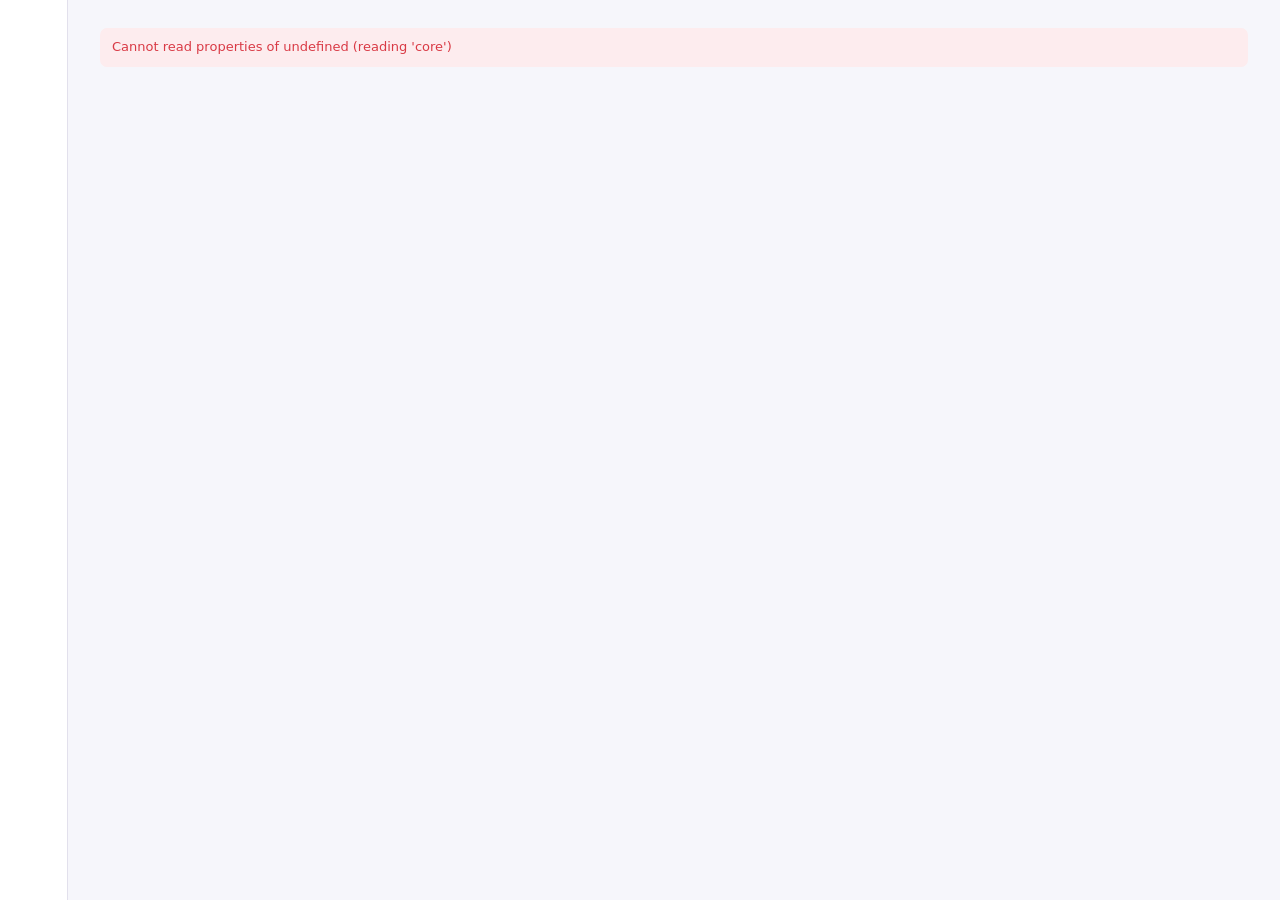
==== ui/index.html @ 1c039cbd "Mnemo 0.1.0: five messaging apps in one window with an encrypted archive and AI assistant - WhatsApp" ====
<!doctype html>
<html lang="vi">
<head>
  <meta charset="utf-8">
  <meta name="viewport" content="width=device-width, initial-scale=1">
  <title>Mnemo</title>
  <link rel="stylesheet" href="style.css">
</head>
<body>
  <div id="app">
    <nav class="sidebar" id="sidebar"></nav>
    <main class="main" id="main"></main>
    <aside class="panel hidden" id="panel"></aside>
  </div>
  <div class="toast-host" id="toasts"></div>
  <script src="common.js"></script>
  <script src="app.js"></script>
</body>
</html>
---- ui/style.css ----
/* Mnemo – shared styles for the shell and the writing popup. */
:root {
  --bg: #f6f6fb;
  --surface: #ffffff;
  --surface-2: #f1f0f7;
  --surface-3: #e8e6f2;
  --border: #e2e0ec;
  --text: #1c1b22;
  --text-2: #5d5a6b;
  --text-3: #8d8a9b;
  --accent: #5b4ff0;
  --accent-2: #8b3bea;
  --accent-soft: #ecebff;
  --accent-text: #ffffff;
  --danger: #d93a45;
  --danger-soft: #fdecee;
  --ok: #1a9466;
  --ok-soft: #e6f6ef;
  --warn: #c76a0a;
  --warn-soft: #fff3e3;
  --bubble-in: #ffffff;
  --bubble-out: #e9e7ff;
  --shadow: 0 1px 2px rgba(20, 16, 50, .06), 0 4px 16px rgba(20, 16, 50, .06);
  --shadow-lg: 0 10px 40px rgba(20, 16, 50, .18);
  --radius: 10px;
  --radius-sm: 7px;
  --sidebar: 68px;
  --panel: 380px;
  color-scheme: light;
}
@media (prefers-color-scheme: dark) {
  :root:not([data-theme="light"]) {
    --bg: #131219; --surface: #1b1a23; --surface-2: #23222d; --surface-3: #2d2b39; --border: #33313f;
    --text: #ecebf3; --text-2: #b2afc2; --text-3: #7f7c90; --accent: #8279ff; --accent-2: #a967ff;
    --accent-soft: #2a2650; --danger: #ff6b74; --danger-soft: #3a1d22; --ok: #3ccf95; --ok-soft: #173327;
    --warn: #f0a24a; --warn-soft: #3a2a17; --bubble-in: #23222d; --bubble-out: #2f2a5c;
    --shadow: 0 1px 2px rgba(0, 0, 0, .3), 0 4px 16px rgba(0, 0, 0, .25); --shadow-lg: 0 10px 40px rgba(0, 0, 0, .5);
    color-scheme: dark;
  }
}
:root[data-theme="dark"] {
  --bg: #131219; --surface: #1b1a23; --surface-2: #23222d; --surface-3: #2d2b39; --border: #33313f;
  --text: #ecebf3; --text-2: #b2afc2; --text-3: #7f7c90; --accent: #8279ff; --accent-2: #a967ff;
  --accent-soft: #2a2650; --danger: #ff6b74; --danger-soft: #3a1d22; --ok: #3ccf95; --ok-soft: #173327;
  --warn: #f0a24a; --warn-soft: #3a2a17; --bubble-in: #23222d; --bubble-out: #2f2a5c;
  --shadow: 0 1px 2px rgba(0, 0, 0, .3), 0 4px 16px rgba(0, 0, 0, .25); --shadow-lg: 0 10px 40px rgba(0, 0, 0, .5);
  color-scheme: dark;
}

* { box-sizing: border-box; }
html, body { margin: 0; height: 100%; }
body {
  font: 14px/1.45 "Segoe UI Variable Text", "Segoe UI", system-ui, -apple-system, sans-serif;
  background: var(--bg); color: var(--text); overflow: hidden;
  -webkit-font-smoothing: antialiased;
}
button, input, select, textarea { font: inherit; color: inherit; }
svg { width: 16px; height: 16px; flex: none; }
.empty svg { width: 32px; height: 32px; }
.panel-head svg { color: var(--accent); }
a { color: var(--accent); }
h1, h2, h3 { margin: 0; font-weight: 600; letter-spacing: -.01em; }
h1 { font-size: 22px; } h2 { font-size: 17px; } h3 { font-size: 14px; }
.muted { color: var(--text-2); } .faint { color: var(--text-3); }
.small { font-size: 12px; }
.row { display: flex; align-items: center; gap: 8px; }
.row.wrap { flex-wrap: wrap; }
.col { display: flex; flex-direction: column; gap: 8px; }
.grow { flex: 1; min-width: 0; }
.hidden { display: none !important; }
b.ellipsis, div.ellipsis { display: block; }
.ellipsis { white-space: nowrap; overflow: hidden; text-overflow: ellipsis; }
.mono { font-family: "Cascadia Mono", Consolas, monospace; font-size: 12.5px; }

/* buttons & fields */
.btn {
  display: inline-flex; align-items: center; justify-content: center; gap: 6px; height: 32px; padding: 0 12px;
  border-radius: var(--radius-sm); border: 1px solid var(--border); background: var(--surface); cursor: pointer;
  white-space: nowrap; transition: background .12s, border-color .12s, transform .05s;
}
.btn:hover { background: var(--surface-2); }
.btn:active { transform: translateY(1px); }
.btn:disabled { opacity: .5; cursor: default; }
.btn.primary { background: linear-gradient(135deg, var(--accent), var(--accent-2)); color: var(--accent-text); border-color: transparent; }
.btn.primary:hover { filter: brightness(1.06); }
.btn.danger { color: var(--danger); }
.btn.ghost { border-color: transparent; background: transparent; }
.btn.ghost:hover { background: var(--surface-2); }
.btn.sm { height: 26px; padding: 0 9px; font-size: 12.5px; }
.btn.icon { width: 32px; padding: 0; }
.btn svg { width: 16px; height: 16px; flex: none; }
input[type=text], input[type=password], input[type=number], input[type=search], input[type=datetime-local], select, textarea {
  height: 32px; padding: 0 10px; border-radius: var(--radius-sm); border: 1px solid var(--border);
  background: var(--surface); outline: none; min-width: 0;
}
textarea { height: auto; padding: 8px 10px; resize: vertical; line-height: 1.45; }
input:focus, select:focus, textarea:focus { border-color: var(--accent); box-shadow: 0 0 0 3px var(--accent-soft); }
label.check { display: inline-flex; align-items: center; gap: 8px; cursor: pointer; user-select: none; }
.switch { position: relative; width: 36px; height: 20px; flex: none; }
.switch input { opacity: 0; width: 0; height: 0; position: absolute; }
.switch span { position: absolute; inset: 0; border-radius: 10px; background: var(--surface-3); transition: background .15s; cursor: pointer; }
.switch span::after { content: ""; position: absolute; left: 2px; top: 2px; width: 16px; height: 16px; border-radius: 8px; background: #fff; box-shadow: 0 1px 2px rgba(0,0,0,.25); transition: transform .15s; }
.switch input:checked + span { background: var(--accent); }
.switch input:checked + span::after { transform: translateX(16px); }
.badge { display: inline-flex; align-items: center; height: 20px; padding: 0 7px; border-radius: 10px; font-size: 11.5px; font-weight: 600; background: var(--surface-2); color: var(--text-2); }
.badge.accent { background: var(--accent-soft); color: var(--accent); }
.badge.ok { background: var(--ok-soft); color: var(--ok); }
.badge.warn { background: var(--warn-soft); color: var(--warn); }
.badge.danger { background: var(--danger-soft); color: var(--danger); }
.card { background: var(--surface); border: 1px solid var(--border); border-radius: var(--radius); box-shadow: var(--shadow); }
.card.pad { padding: 16px; }
.notice { padding: 10px 12px; border-radius: var(--radius-sm); background: var(--surface-2); color: var(--text-2); font-size: 13px; }
.notice.warn { background: var(--warn-soft); color: var(--warn); }
.notice.danger { background: var(--danger-soft); color: var(--danger); }
.notice.ok { background: var(--ok-soft); color: var(--ok); }
.spinner { width: 16px; height: 16px; border-radius: 50%; border: 2px solid var(--surface-3); border-top-color: var(--accent); animation: spin .8s linear infinite; flex: none; }
@keyframes spin { to { transform: rotate(360deg); } }
.scroll { overflow-y: auto; scrollbar-width: thin; scrollbar-color: var(--surface-3) transparent; }
.tabs { display: flex; gap: 2px; padding: 3px; background: var(--surface-2); border-radius: var(--radius-sm); }
.tabs button { flex: 1; height: 28px; border: 0; border-radius: 5px; background: transparent; cursor: pointer; color: var(--text-2); font-weight: 500; }
.tabs button.active { background: var(--surface); color: var(--text); box-shadow: var(--shadow); }
.svc { display: inline-flex; align-items: center; justify-content: center; border-radius: 12px; color: #fff; font-weight: 700; letter-spacing: -.02em; flex: none; }
.svc.whatsapp { background: #25d366; }
.svc.messenger { background: linear-gradient(135deg, #0a7cff, #a033ff 70%, #ff5c87); }
.svc.instagram { background: linear-gradient(135deg, #feda75, #fa7e1e 25%, #d62976 55%, #962fbf 80%, #4f5bd5); }
.svc.telegram { background: #2aabee; }
.svc.zalo { background: #0068ff; }
.toast-host { position: fixed; left: calc(var(--sidebar) + 16px); bottom: 16px; display: flex; flex-direction: column; gap: 8px; z-index: 100; max-width: 420px; }
.toast { padding: 10px 14px; border-radius: var(--radius-sm); background: var(--text); color: var(--bg); box-shadow: var(--shadow-lg); font-size: 13px; animation: rise .18s ease-out; }
.toast.error { background: var(--danger); color: #fff; }
@keyframes rise { from { transform: translateY(8px); opacity: 0; } }
.md p { margin: 0 0 8px; } .md ul { margin: 0 0 8px; padding-left: 18px; } .md li { margin: 2px 0; } .md :last-child { margin-bottom: 0; }

/* ---------- shell ---------- */
#app { display: grid; grid-template-columns: var(--sidebar) 1fr; height: 100vh; }
#app.panel { grid-template-columns: var(--sidebar) 1fr var(--panel); }
.sidebar { display: flex; flex-direction: column; align-items: center; gap: 6px; padding: 12px 0; background: var(--surface); border-right: 1px solid var(--border); min-height: 0; }
.sidebar .logo { width: 38px; height: 38px; border-radius: 11px; margin-bottom: 6px; cursor: pointer; }
.sidebar .accounts { display: flex; flex-direction: column; align-items: center; gap: 8px; overflow-y: auto; scrollbar-width: none; padding: 4px 0; width: 100%; flex: 1; min-height: 0; }
.acc-btn { position: relative; width: 44px; height: 44px; border: 0; padding: 0; background: none; cursor: pointer; flex: none; }
.acc-btn .svc { width: 44px; height: 44px; font-size: 14px; transition: border-radius .15s, transform .1s; }
.acc-btn:hover .svc { border-radius: 14px; transform: scale(1.04); }
.acc-btn.active::before { content: ""; position: absolute; left: -12px; top: 10px; width: 4px; height: 24px; border-radius: 0 3px 3px 0; background: var(--accent); }
.acc-btn .count { position: absolute; right: -5px; top: -5px; min-width: 18px; height: 18px; padding: 0 5px; border-radius: 9px; background: var(--danger); color: #fff; font-size: 11px; font-weight: 700; line-height: 18px; border: 2px solid var(--surface); }
.acc-btn.tagged { margin-bottom: 8px; }
.acc-btn .tag { position: absolute; left: 50%; bottom: -3px; transform: translateX(-50%); max-width: 56px; padding: 0 4px; border-radius: 4px; background: var(--surface); color: var(--text-2); font-size: 9.5px; line-height: 13px; white-space: nowrap; overflow: hidden; text-overflow: ellipsis; box-shadow: 0 0 0 1px var(--border); }
.side-btn { width: 44px; height: 40px; border-radius: 10px; border: 0; background: transparent; color: var(--text-2); cursor: pointer; display: flex; align-items: center; justify-content: center; flex: none; }
.side-btn:hover { background: var(--surface-2); color: var(--text); }
.side-btn.active { background: var(--accent-soft); color: var(--accent); }
.side-btn svg { width: 20px; height: 20px; }
.side-sep { width: 28px; height: 1px; background: var(--border); margin: 4px 0; flex: none; }
.main { min-width: 0; min-height: 0; display: flex; flex-direction: column; }
.page { flex: 1; min-height: 0; overflow-y: auto; padding: 28px 32px 48px; }
.page-head { display: flex; align-items: center; gap: 12px; margin-bottom: 18px; }
.page-head p { margin: 2px 0 0; }
.grid { display: grid; gap: 14px; grid-template-columns: repeat(auto-fill, minmax(230px, 1fr)); }
.svc-card { display: flex; flex-direction: column; gap: 10px; padding: 16px; }
.svc-card .svc { width: 40px; height: 40px; font-size: 14px; }
.hero { display: flex; align-items: center; gap: 18px; padding: 26px; margin-bottom: 20px; background: linear-gradient(135deg, var(--accent-soft), transparent 70%); }
.hero img { width: 64px; height: 64px; border-radius: 18px; box-shadow: var(--shadow-lg); }
.hero .slogan { font-size: 15px; color: var(--text-2); margin-top: 4px; }
.stat { display: flex; flex-direction: column; gap: 2px; padding: 14px 16px; }
.stat b { font-size: 22px; font-weight: 650; }
.section { margin-bottom: 26px; }
.section > h2 { margin-bottom: 10px; }
.form { display: grid; grid-template-columns: 210px 1fr; gap: 12px 18px; align-items: center; }
.form > .label { color: var(--text-2); }
.form .hint { grid-column: 2; margin-top: -6px; font-size: 12px; color: var(--text-3); }
.path { padding: 6px 10px; border-radius: var(--radius-sm); background: var(--surface-2); word-break: break-all; }

/* archive */
.archive { display: grid; grid-template-columns: 320px 1fr; height: 100%; min-height: 0; }
.archive .left { display: flex; flex-direction: column; min-height: 0; border-right: 1px solid var(--border); background: var(--surface); }
.archive .left .filters { display: flex; flex-direction: column; gap: 8px; padding: 14px; border-bottom: 1px solid var(--border); }
.chat-list { flex: 1; min-height: 0; }
.chat-item { display: flex; align-items: center; gap: 10px; padding: 9px 14px; cursor: pointer; border-bottom: 1px solid var(--surface-2); }
.chat-item:hover { background: var(--surface-2); }
.chat-item.active { background: var(--accent-soft); }
.chat-item .svc { width: 30px; height: 30px; font-size: 11px; border-radius: 9px; }
.chat-item .meta { display: flex; justify-content: space-between; gap: 6px; font-size: 12px; color: var(--text-3); }
.archive .right { display: flex; flex-direction: column; min-height: 0; }
.conv-head { display: flex; align-items: center; gap: 10px; padding: 12px 18px; border-bottom: 1px solid var(--border); background: var(--surface); }
.messages { flex: 1; min-height: 0; padding: 16px 18px 24px; display: flex; flex-direction: column; gap: 4px; }
.msg { max-width: min(640px, 78%); padding: 7px 11px; border-radius: 12px; background: var(--bubble-in); border: 1px solid var(--border); align-self: flex-start; white-space: pre-wrap; word-wrap: break-word; }
.msg.out { align-self: flex-end; background: var(--bubble-out); border-color: transparent; }
.msg.service { align-self: center; background: transparent; border: 0; color: var(--text-3); font-size: 12px; }
.msg.hit { box-shadow: 0 0 0 2px var(--accent); }
.msg .who { font-size: 12px; font-weight: 600; color: var(--accent); margin-bottom: 1px; }
.msg .when { font-size: 11px; color: var(--text-3); margin-top: 2px; text-align: right; }
.msg .deleted { font-style: italic; color: var(--text-3); }
.msg img.preview { display: block; max-width: 280px; max-height: 260px; border-radius: 8px; margin-top: 4px; cursor: pointer; }
.file-chip { display: inline-flex; align-items: center; gap: 6px; margin-top: 4px; padding: 4px 8px; border-radius: 6px; background: var(--surface-2); font-size: 12.5px; cursor: pointer; }
.day-sep { align-self: center; margin: 10px 0 4px; font-size: 12px; color: var(--text-3); }
.hits .hit-item { padding: 10px 14px; border-bottom: 1px solid var(--surface-2); cursor: pointer; }
.hits .hit-item:hover { background: var(--surface-2); }
.hits mark { background: var(--warn-soft); color: inherit; border-radius: 3px; padding: 0 2px; }
.empty { display: flex; flex-direction: column; align-items: center; justify-content: center; gap: 8px; height: 100%; color: var(--text-3); text-align: center; padding: 24px; }
.table { width: 100%; border-collapse: collapse; }
.table td, .table th { padding: 8px 10px; border-bottom: 1px solid var(--border); text-align: left; vertical-align: middle; }
.table th { font-weight: 600; color: var(--text-2); font-size: 12.5px; }
.thumb { width: 44px; height: 44px; border-radius: 6px; object-fit: cover; background: var(--surface-2); display: block; }
.progress { height: 6px; border-radius: 3px; background: var(--surface-2); overflow: hidden; }
.progress > div { height: 100%; width: 40%; background: linear-gradient(90deg, var(--accent), var(--accent-2)); animation: indet 1.2s ease-in-out infinite; }
@keyframes indet { from { transform: translateX(-100%); } to { transform: translateX(250%); } }
.provider { padding: 14px 16px; display: flex; flex-direction: column; gap: 10px; }
.skill { display: grid; grid-template-columns: 200px 1fr auto; gap: 8px; align-items: start; padding: 10px 0; border-bottom: 1px solid var(--border); }

/* ai panel */
.panel { display: flex; flex-direction: column; min-height: 0; background: var(--surface); border-left: 1px solid var(--border); }
.panel-head { display: flex; align-items: center; gap: 8px; padding: 12px 14px; border-bottom: 1px solid var(--border); }
.panel-body input[type=search], .panel-body input[type=datetime-local] { width: 100%; }
.range { display: grid; grid-template-columns: 1fr; gap: 6px; }
.range label { display: grid; grid-template-columns: 34px 1fr; align-items: center; gap: 6px; font-size: 12px; color: var(--text-2); }
.panel-body { flex: 1; min-height: 0; padding: 12px 14px 18px; display: flex; flex-direction: column; gap: 12px; }
.choice { display: grid; grid-template-columns: 1fr 1fr; gap: 6px; }
.choice select, .choice input { height: 28px; font-size: 12.5px; padding: 0 8px; }
.choice .full { grid-column: 1 / -1; }
.result { padding: 12px; border-radius: var(--radius-sm); background: var(--surface-2); font-size: 13.5px; }
.reply { padding: 10px 12px; border-radius: var(--radius-sm); border: 1px solid var(--border); display: flex; flex-direction: column; gap: 6px; }
.reply .text { white-space: pre-wrap; }
.qa { display: flex; flex-direction: column; gap: 8px; }
.qa .q { align-self: flex-end; max-width: 90%; padding: 7px 10px; border-radius: 10px; background: var(--accent-soft); white-space: pre-wrap; }
.qa .a { padding: 8px 10px; border-radius: 10px; background: var(--surface-2); }
.pick-list { max-height: 220px; border: 1px solid var(--border); border-radius: var(--radius-sm); }
.pick-list label { display: flex; align-items: center; gap: 8px; padding: 6px 10px; border-bottom: 1px solid var(--surface-2); cursor: pointer; }
.modal-back { position: fixed; inset: 0; background: rgba(15, 12, 35, .35); display: flex; align-items: center; justify-content: center; z-index: 50; }
.modal { width: min(520px, 92vw); max-height: 86vh; overflow: auto; padding: 22px; display: flex; flex-direction: column; gap: 14px; }
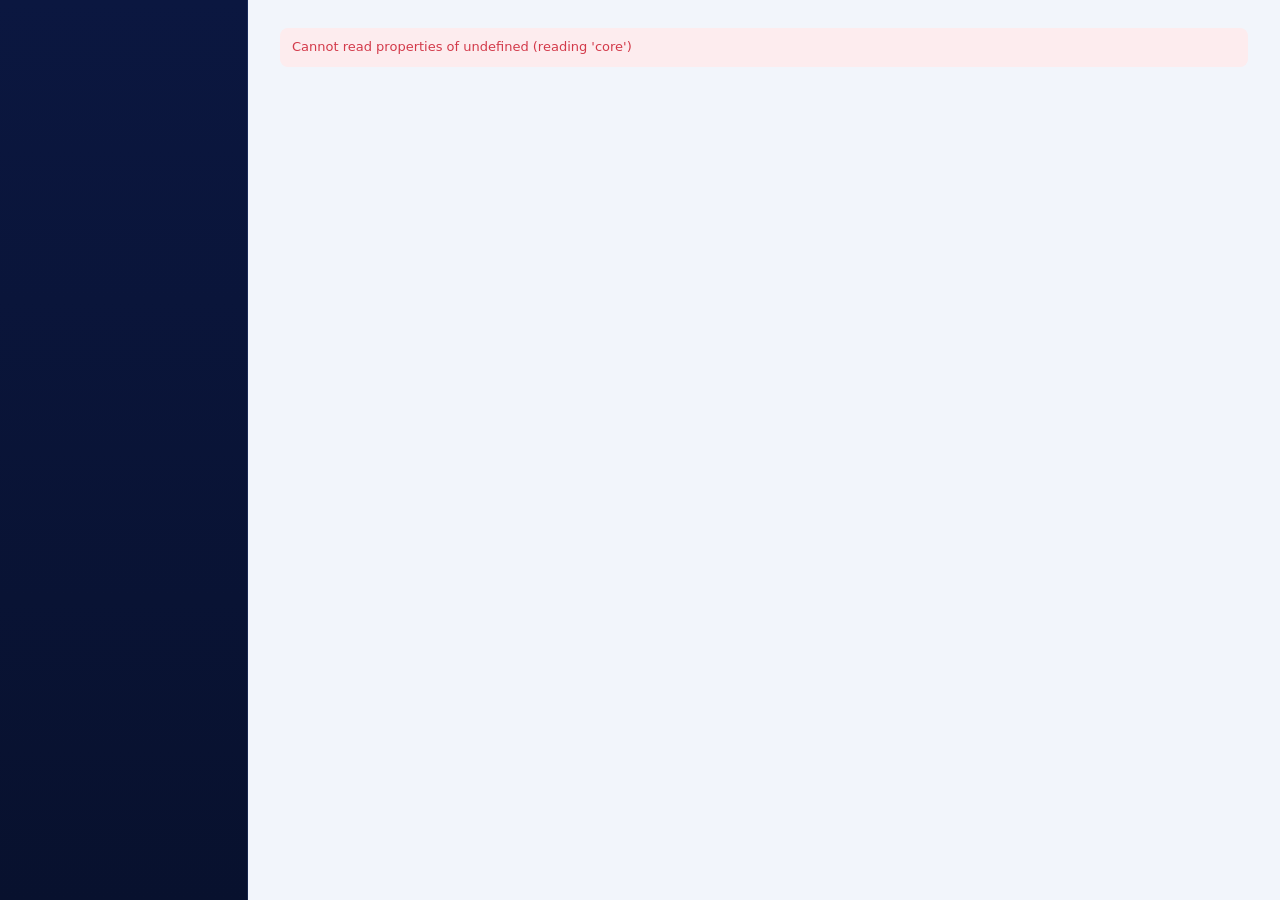
==== commit 5e009185: "v0.3.0: new logo and theme, Discord and WeChat, Vietnamese/English, service icons, no freeze when ad" ====
--- a/ui/index.html
+++ b/ui/index.html
@@ -13,6 +13,7 @@
     <aside class="panel hidden" id="panel"></aside>
   </div>
   <div class="toast-host" id="toasts"></div>
+  <script src="i18n.js"></script>
   <script src="common.js"></script>
   <script src="app.js"></script>
 </body>
--- a/ui/style.css
+++ b/ui/style.css
@@ -1,49 +1,68 @@
 /* Mnemo – shared styles for the shell and the writing popup. */
 :root {
-  --bg: #f6f6fb;
+  --bg: #f2f5fb;
   --surface: #ffffff;
-  --surface-2: #f1f0f7;
-  --surface-3: #e8e6f2;
-  --border: #e2e0ec;
-  --text: #1c1b22;
-  --text-2: #5d5a6b;
-  --text-3: #8d8a9b;
-  --accent: #5b4ff0;
-  --accent-2: #8b3bea;
-  --accent-soft: #ecebff;
+  --surface-2: #eaf0f9;
+  --surface-3: #dae3f1;
+  --border: #d6dfee;
+  --text: #0c1530;
+  --text-2: #46557a;
+  --text-3: #8290ad;
+  --accent: #1d63d6;
+  --accent-2: #13a6d8;
+  --accent-soft: #e2edff;
   --accent-text: #ffffff;
-  --danger: #d93a45;
+  --gold: #a87516;
+  --gold-2: #d9a63e;
+  --gold-soft: #fbf0d8;
+  --glow: rgba(29, 99, 214, .18);
+  --side-bg: linear-gradient(180deg, #0b1740 0%, #08112e 100%);
+  --side-text: #c9d6f3;
+  --side-text-2: #7f92bf;
+  --side-hover: rgba(90, 160, 255, .10);
+  --side-active: rgba(56, 198, 244, .14);
+  --side-border: rgba(120, 160, 255, .14);
+  --danger: #d33a4a;
   --danger-soft: #fdecee;
-  --ok: #1a9466;
-  --ok-soft: #e6f6ef;
-  --warn: #c76a0a;
-  --warn-soft: #fff3e3;
+  --ok: #138a63;
+  --ok-soft: #e3f5ee;
+  --warn: #b26a0b;
+  --warn-soft: #fff2de;
   --bubble-in: #ffffff;
-  --bubble-out: #e9e7ff;
-  --shadow: 0 1px 2px rgba(20, 16, 50, .06), 0 4px 16px rgba(20, 16, 50, .06);
-  --shadow-lg: 0 10px 40px rgba(20, 16, 50, .18);
-  --radius: 10px;
-  --radius-sm: 7px;
-  --sidebar: 68px;
+  --bubble-out: #dfeaff;
+  --shadow: 0 1px 2px rgba(10, 25, 70, .06), 0 4px 16px rgba(10, 25, 70, .07);
+  --shadow-lg: 0 12px 40px rgba(10, 25, 70, .22);
+  --radius: 12px;
+  --radius-sm: 8px;
+  --sidebar: 248px;
   --panel: 380px;
+  --serif: "Cinzel", "Trajan Pro", "Palatino Linotype", "Book Antiqua", Georgia, serif;
   color-scheme: light;
 }
 @media (prefers-color-scheme: dark) {
   :root:not([data-theme="light"]) {
-    --bg: #131219; --surface: #1b1a23; --surface-2: #23222d; --surface-3: #2d2b39; --border: #33313f;
-    --text: #ecebf3; --text-2: #b2afc2; --text-3: #7f7c90; --accent: #8279ff; --accent-2: #a967ff;
-    --accent-soft: #2a2650; --danger: #ff6b74; --danger-soft: #3a1d22; --ok: #3ccf95; --ok-soft: #173327;
-    --warn: #f0a24a; --warn-soft: #3a2a17; --bubble-in: #23222d; --bubble-out: #2f2a5c;
-    --shadow: 0 1px 2px rgba(0, 0, 0, .3), 0 4px 16px rgba(0, 0, 0, .25); --shadow-lg: 0 10px 40px rgba(0, 0, 0, .5);
+    --bg: #050b1f; --surface: #0b1633; --surface-2: #112043; --surface-3: #1a2c57; --border: #1c2d58;
+    --text: #e8eefc; --text-2: #a5b4d8; --text-3: #6b7ca6; --accent: #3d8bff; --accent-2: #38d0f5;
+    --accent-soft: rgba(61, 139, 255, .16); --gold: #f0c463; --gold-2: #d99a2b; --gold-soft: rgba(240, 196, 99, .14);
+    --glow: rgba(56, 208, 245, .35);
+    --side-bg: linear-gradient(180deg, #081232 0%, #040919 100%); --side-text: #cfdaf5; --side-text-2: #7286b4;
+    --side-hover: rgba(90, 160, 255, .09); --side-active: rgba(56, 208, 245, .13); --side-border: rgba(110, 150, 255, .13);
+    --danger: #ff6474; --danger-soft: rgba(255, 100, 116, .14); --ok: #3fd29b; --ok-soft: rgba(63, 210, 155, .13);
+    --warn: #f2a94c; --warn-soft: rgba(242, 169, 76, .14); --bubble-in: #112043; --bubble-out: #173a78;
+    --shadow: 0 1px 2px rgba(0, 0, 0, .35), 0 4px 18px rgba(0, 0, 0, .3); --shadow-lg: 0 12px 44px rgba(0, 0, 0, .55);
     color-scheme: dark;
   }
 }
 :root[data-theme="dark"] {
-  --bg: #131219; --surface: #1b1a23; --surface-2: #23222d; --surface-3: #2d2b39; --border: #33313f;
-  --text: #ecebf3; --text-2: #b2afc2; --text-3: #7f7c90; --accent: #8279ff; --accent-2: #a967ff;
-  --accent-soft: #2a2650; --danger: #ff6b74; --danger-soft: #3a1d22; --ok: #3ccf95; --ok-soft: #173327;
-  --warn: #f0a24a; --warn-soft: #3a2a17; --bubble-in: #23222d; --bubble-out: #2f2a5c;
-  --shadow: 0 1px 2px rgba(0, 0, 0, .3), 0 4px 16px rgba(0, 0, 0, .25); --shadow-lg: 0 10px 40px rgba(0, 0, 0, .5);
+  --bg: #050b1f; --surface: #0b1633; --surface-2: #112043; --surface-3: #1a2c57; --border: #1c2d58;
+  --text: #e8eefc; --text-2: #a5b4d8; --text-3: #6b7ca6; --accent: #3d8bff; --accent-2: #38d0f5;
+  --accent-soft: rgba(61, 139, 255, .16); --gold: #f0c463; --gold-2: #d99a2b; --gold-soft: rgba(240, 196, 99, .14);
+  --glow: rgba(56, 208, 245, .35);
+  --side-bg: linear-gradient(180deg, #081232 0%, #040919 100%); --side-text: #cfdaf5; --side-text-2: #7286b4;
+  --side-hover: rgba(90, 160, 255, .09); --side-active: rgba(56, 208, 245, .13); --side-border: rgba(110, 150, 255, .13);
+  --danger: #ff6474; --danger-soft: rgba(255, 100, 116, .14); --ok: #3fd29b; --ok-soft: rgba(63, 210, 155, .13);
+  --warn: #f2a94c; --warn-soft: rgba(242, 169, 76, .14); --bubble-in: #112043; --bubble-out: #173a78;
+  --shadow: 0 1px 2px rgba(0, 0, 0, .35), 0 4px 18px rgba(0, 0, 0, .3); --shadow-lg: 0 12px 44px rgba(0, 0, 0, .55);
   color-scheme: dark;
 }
 
@@ -57,7 +76,7 @@
 button, input, select, textarea { font: inherit; color: inherit; }
 svg { width: 16px; height: 16px; flex: none; }
 .empty svg { width: 32px; height: 32px; }
-.panel-head svg { color: var(--accent); }
+.panel-head svg { color: var(--gold-2); }
 a { color: var(--accent); }
 h1, h2, h3 { margin: 0; font-weight: 600; letter-spacing: -.01em; }
 h1 { font-size: 22px; } h2 { font-size: 17px; } h3 { font-size: 14px; }
@@ -81,8 +100,9 @@
 .btn:hover { background: var(--surface-2); }
 .btn:active { transform: translateY(1px); }
 .btn:disabled { opacity: .5; cursor: default; }
-.btn.primary { background: linear-gradient(135deg, var(--accent), var(--accent-2)); color: var(--accent-text); border-color: transparent; }
-.btn.primary:hover { filter: brightness(1.06); }
+.btn.primary { background: linear-gradient(135deg, var(--accent), var(--accent-2)); color: var(--accent-text); border-color: transparent; box-shadow: 0 2px 12px var(--glow); }
+.btn.primary:hover { filter: brightness(1.08); box-shadow: 0 2px 18px var(--glow); }
+.btn.gold { background: linear-gradient(135deg, var(--gold-2), var(--gold)); color: #1a1000; border-color: transparent; }
 .btn.danger { color: var(--danger); }
 .btn.ghost { border-color: transparent; background: transparent; }
 .btn.ghost:hover { background: var(--surface-2); }
@@ -100,7 +120,7 @@
 .switch input { opacity: 0; width: 0; height: 0; position: absolute; }
 .switch span { position: absolute; inset: 0; border-radius: 10px; background: var(--surface-3); transition: background .15s; cursor: pointer; }
 .switch span::after { content: ""; position: absolute; left: 2px; top: 2px; width: 16px; height: 16px; border-radius: 8px; background: #fff; box-shadow: 0 1px 2px rgba(0,0,0,.25); transition: transform .15s; }
-.switch input:checked + span { background: var(--accent); }
+.switch input:checked + span { background: linear-gradient(90deg, var(--accent), var(--accent-2)); }
 .switch input:checked + span::after { transform: translateX(16px); }
 .badge { display: inline-flex; align-items: center; height: 20px; padding: 0 7px; border-radius: 10px; font-size: 11.5px; font-weight: 600; background: var(--surface-2); color: var(--text-2); }
 .badge.accent { background: var(--accent-soft); color: var(--accent); }
@@ -125,6 +145,10 @@
 .svc.instagram { background: linear-gradient(135deg, #feda75, #fa7e1e 25%, #d62976 55%, #962fbf 80%, #4f5bd5); }
 .svc.telegram { background: #2aabee; }
 .svc.zalo { background: #0068ff; }
+.svc.discord { background: #5865f2; }
+.svc.wechat { background: #07c160; }
+.svc.img { background: #fff; overflow: hidden; box-shadow: inset 0 0 0 1px rgba(0,0,0,.06); }
+.svc.img img { width: 100%; height: 100%; object-fit: contain; display: block; }
 .toast-host { position: fixed; left: calc(var(--sidebar) + 16px); bottom: 16px; display: flex; flex-direction: column; gap: 8px; z-index: 100; max-width: 420px; }
 .toast { padding: 10px 14px; border-radius: var(--radius-sm); background: var(--text); color: var(--bg); box-shadow: var(--shadow-lg); font-size: 13px; animation: rise .18s ease-out; }
 .toast.error { background: var(--danger); color: #fff; }
@@ -134,35 +158,67 @@
 /* ---------- shell ---------- */
 #app { display: grid; grid-template-columns: var(--sidebar) 1fr; height: 100vh; }
 #app.panel { grid-template-columns: var(--sidebar) 1fr var(--panel); }
-.sidebar { display: flex; flex-direction: column; align-items: center; gap: 6px; padding: 12px 0; background: var(--surface); border-right: 1px solid var(--border); min-height: 0; }
-.sidebar .logo { width: 38px; height: 38px; border-radius: 11px; margin-bottom: 6px; cursor: pointer; }
-.sidebar .accounts { display: flex; flex-direction: column; align-items: center; gap: 8px; overflow-y: auto; scrollbar-width: none; padding: 4px 0; width: 100%; flex: 1; min-height: 0; }
-.acc-btn { position: relative; width: 44px; height: 44px; border: 0; padding: 0; background: none; cursor: pointer; flex: none; }
-.acc-btn .svc { width: 44px; height: 44px; font-size: 14px; transition: border-radius .15s, transform .1s; }
-.acc-btn:hover .svc { border-radius: 14px; transform: scale(1.04); }
-.acc-btn.active::before { content: ""; position: absolute; left: -12px; top: 10px; width: 4px; height: 24px; border-radius: 0 3px 3px 0; background: var(--accent); }
-.acc-btn .count { position: absolute; right: -5px; top: -5px; min-width: 18px; height: 18px; padding: 0 5px; border-radius: 9px; background: var(--danger); color: #fff; font-size: 11px; font-weight: 700; line-height: 18px; border: 2px solid var(--surface); }
-.acc-btn.tagged { margin-bottom: 8px; }
-.acc-btn .tag { position: absolute; left: 50%; bottom: -3px; transform: translateX(-50%); max-width: 56px; padding: 0 4px; border-radius: 4px; background: var(--surface); color: var(--text-2); font-size: 9.5px; line-height: 13px; white-space: nowrap; overflow: hidden; text-overflow: ellipsis; box-shadow: 0 0 0 1px var(--border); }
-.side-btn { width: 44px; height: 40px; border-radius: 10px; border: 0; background: transparent; color: var(--text-2); cursor: pointer; display: flex; align-items: center; justify-content: center; flex: none; }
-.side-btn:hover { background: var(--surface-2); color: var(--text); }
-.side-btn.active { background: var(--accent-soft); color: var(--accent); }
-.side-btn svg { width: 20px; height: 20px; }
-.side-sep { width: 28px; height: 1px; background: var(--border); margin: 4px 0; flex: none; }
+.sidebar { display: flex; flex-direction: column; gap: 2px; padding: 10px 10px 12px; background: var(--side-bg); color: var(--side-text); border-right: 1px solid var(--side-border); min-height: 0; min-width: 0; overflow: hidden; --surface: #0b1633; }
+.side-head { display: flex; align-items: center; gap: 10px; padding: 2px 4px 10px; }
+.side-head .logo { width: 36px; height: 36px; border-radius: 10px; cursor: pointer; flex: none; box-shadow: 0 0 14px rgba(56, 208, 245, .35); }
+.side-head .brand { display: flex; flex-direction: column; line-height: 1.2; cursor: pointer; min-width: 0; }
+.side-head .brand b { font-family: var(--serif); font-size: 18px; font-weight: 700; letter-spacing: .06em; background: linear-gradient(180deg, #ffe6a3, #e0a93a 60%, #b87c1c); -webkit-background-clip: text; background-clip: text; color: transparent; }
+.side-head .brand .faint { color: var(--side-text-2); }
+.side-toggle { width: 26px; height: 26px; border-radius: 7px; border: 1px solid var(--side-border); background: transparent; color: var(--side-text-2); cursor: pointer; font-size: 16px; line-height: 1; flex: none; }
+.side-toggle:hover { background: var(--side-hover); color: var(--side-text); }
+.side-section { padding: 4px 8px 4px; font-size: 11px; font-weight: 600; letter-spacing: .04em; text-transform: uppercase; color: var(--gold-2); opacity: .85; }
+.sidebar .accounts { display: flex; flex-direction: column; gap: 2px; flex: 1; min-height: 0; overflow-y: auto; overflow-x: hidden; margin: 0 -4px; padding: 0 4px; }
+.acc-row { position: relative; display: flex; align-items: center; gap: 10px; width: 100%; min-height: 52px; padding: 6px 8px; border: 0; border-radius: 10px; background: transparent; cursor: pointer; text-align: left; flex: none; }
+.acc-row:hover { background: var(--side-hover); }
+.acc-row.active { background: var(--side-active); box-shadow: inset 0 0 0 1px rgba(56, 208, 245, .18); }
+.acc-row.active::before { content: ""; position: absolute; left: -4px; top: 10px; bottom: 10px; width: 3px; border-radius: 3px; background: linear-gradient(180deg, #ffe08a, #d99a2b); box-shadow: 0 0 8px rgba(240, 196, 99, .7); }
+.acc-avatar { position: relative; flex: none; display: flex; }
+.acc-text { display: flex; flex-direction: column; min-width: 0; flex: 1; line-height: 1.25; }
+.acc-app { font-size: 11.5px; font-weight: 600; color: var(--side-text-2); white-space: nowrap; overflow: hidden; text-overflow: ellipsis; }
+.acc-name { font-size: 13.5px; color: var(--side-text); white-space: nowrap; overflow: hidden; text-overflow: ellipsis; }
+.acc-row.active .acc-app { color: #f0c463; }
+.acc-row.active .acc-name { color: #fff; }
+.pill { flex: none; min-width: 22px; height: 20px; padding: 0 7px; border-radius: 10px; background: var(--danger); color: #fff; font-size: 11.5px; font-weight: 700; line-height: 20px; text-align: center; }
+.acc-avatar .count { position: absolute; right: -6px; top: -5px; min-width: 18px; height: 18px; padding: 0 4px; border-radius: 9px; background: var(--danger); color: #fff; font-size: 10.5px; font-weight: 700; line-height: 18px; text-align: center; border: 2px solid #08112e; }
+.add-circle { width: 38px; height: 38px; border-radius: 50%; border: 1.5px dashed var(--side-border); display: flex; align-items: center; justify-content: center; color: var(--side-text-2); }
+.acc-row.add .acc-name { color: var(--side-text-2); }
+.avatar { position: relative; display: inline-flex; flex: none; }
+.avatar > img, .avatar > .initial { width: 100%; height: 100%; border-radius: 50%; object-fit: cover; display: flex; align-items: center; justify-content: center; color: #fff; font-weight: 600; background: var(--surface-3); }
+.avatar .mini { position: absolute; right: -3px; bottom: -3px; border-radius: 30%; box-shadow: 0 0 0 2px var(--surface); font-weight: 800; letter-spacing: -.04em; }
+.side-nav { display: flex; flex-direction: column; gap: 2px; padding-top: 8px; margin-top: 6px; border-top: 1px solid var(--side-border); }
+.side-item { position: relative; display: flex; align-items: center; gap: 12px; height: 38px; padding: 0 10px; border: 0; border-radius: 9px; background: transparent; color: var(--side-text-2); cursor: pointer; text-align: left; white-space: nowrap; }
+.side-item:hover { background: var(--side-hover); color: var(--side-text); }
+.side-item.active { background: var(--side-active); color: #fff; font-weight: 600; }
+.side-item.active svg { color: #f0c463; filter: drop-shadow(0 0 4px rgba(240, 196, 99, .6)); }
+.side-item svg { width: 19px; height: 19px; }
+#app.compact .side-label, #app.compact .pill { display: none; }
+#app.compact .sidebar { padding: 10px 8px 12px; align-items: center; }
+#app.compact .side-head { flex-direction: column; gap: 8px; padding: 2px 0 10px; }
+#app.compact .acc-row { justify-content: center; padding: 6px 0; width: 56px; }
+#app.compact .side-item { justify-content: center; padding: 0; width: 44px; }
+#app.compact .side-nav { align-items: center; width: 100%; }
+#app.compact .accounts { align-items: center; width: 100%; }
 .main { min-width: 0; min-height: 0; display: flex; flex-direction: column; }
 .page { flex: 1; min-height: 0; overflow-y: auto; padding: 28px 32px 48px; }
 .page-head { display: flex; align-items: center; gap: 12px; margin-bottom: 18px; }
 .page-head p { margin: 2px 0 0; }
 .grid { display: grid; gap: 14px; grid-template-columns: repeat(auto-fill, minmax(230px, 1fr)); }
-.svc-card { display: flex; flex-direction: column; gap: 10px; padding: 16px; }
+.svc-card { display: flex; flex-direction: column; gap: 10px; padding: 16px; transition: border-color .15s, box-shadow .15s, transform .15s; }
+.svc-card:hover { border-color: var(--accent); box-shadow: 0 6px 24px var(--glow); transform: translateY(-1px); }
 .svc-card .svc { width: 40px; height: 40px; font-size: 14px; }
-.hero { display: flex; align-items: center; gap: 18px; padding: 26px; margin-bottom: 20px; background: linear-gradient(135deg, var(--accent-soft), transparent 70%); }
-.hero img { width: 64px; height: 64px; border-radius: 18px; box-shadow: var(--shadow-lg); }
-.hero .slogan { font-size: 15px; color: var(--text-2); margin-top: 4px; }
+.hero { position: relative; overflow: hidden; display: flex; align-items: center; gap: 20px; padding: 26px 28px; margin-bottom: 22px; border: 1px solid rgba(110, 150, 255, .22);
+  background: radial-gradient(120% 140% at 0% 0%, rgba(56, 208, 245, .22), transparent 55%), radial-gradient(90% 120% at 100% 100%, rgba(240, 196, 99, .14), transparent 60%), linear-gradient(135deg, #0b1a48, #050b1f); color: #e8eefc; }
+.hero img { width: 76px; height: 76px; border-radius: 20px; box-shadow: 0 0 28px rgba(56, 208, 245, .45); }
+.hero h1 { font-family: var(--serif); font-size: 30px; font-weight: 700; letter-spacing: .08em; background: linear-gradient(180deg, #ffe6a3, #e0a93a 60%, #b87c1c); -webkit-background-clip: text; background-clip: text; color: transparent; }
+.hero .slogan { font-size: 15px; color: #a9c8f5; margin-top: 4px; font-style: italic; letter-spacing: .02em; }
+.hero .stat { background: rgba(255, 255, 255, .05); border-radius: 10px; border: 1px solid rgba(110, 150, 255, .18); min-width: 92px; }
+.hero .stat .faint { color: #8ea3d1; }
+.hero .stat b { color: #fff; }
 .stat { display: flex; flex-direction: column; gap: 2px; padding: 14px 16px; }
 .stat b { font-size: 22px; font-weight: 650; }
 .section { margin-bottom: 26px; }
-.section > h2 { margin-bottom: 10px; }
+.section > h2 { margin-bottom: 10px; display: flex; align-items: center; gap: 8px; }
+.section > h2::before { content: ""; width: 4px; height: 16px; border-radius: 2px; background: linear-gradient(180deg, var(--gold-2), var(--gold)); }
 .form { display: grid; grid-template-columns: 210px 1fr; gap: 12px 18px; align-items: center; }
 .form > .label { color: var(--text-2); }
 .form .hint { grid-column: 2; margin-top: -6px; font-size: 12px; color: var(--text-3); }
@@ -175,7 +231,7 @@
 .chat-list { flex: 1; min-height: 0; }
 .chat-item { display: flex; align-items: center; gap: 10px; padding: 9px 14px; cursor: pointer; border-bottom: 1px solid var(--surface-2); }
 .chat-item:hover { background: var(--surface-2); }
-.chat-item.active { background: var(--accent-soft); }
+.chat-item.active { background: var(--accent-soft); box-shadow: inset 3px 0 0 var(--gold-2); }
 .chat-item .svc { width: 30px; height: 30px; font-size: 11px; border-radius: 9px; }
 .chat-item .meta { display: flex; justify-content: space-between; gap: 6px; font-size: 12px; color: var(--text-3); }
 .archive .right { display: flex; flex-direction: column; min-height: 0; }
@@ -185,7 +241,7 @@
 .msg.out { align-self: flex-end; background: var(--bubble-out); border-color: transparent; }
 .msg.service { align-self: center; background: transparent; border: 0; color: var(--text-3); font-size: 12px; }
 .msg.hit { box-shadow: 0 0 0 2px var(--accent); }
-.msg .who { font-size: 12px; font-weight: 600; color: var(--accent); margin-bottom: 1px; }
+.msg .who { font-size: 12px; font-weight: 600; color: var(--gold); margin-bottom: 1px; }
 .msg .when { font-size: 11px; color: var(--text-3); margin-top: 2px; text-align: right; }
 .msg .deleted { font-style: italic; color: var(--text-3); }
 .msg img.preview { display: block; max-width: 280px; max-height: 260px; border-radius: 8px; margin-top: 4px; cursor: pointer; }
@@ -223,5 +279,5 @@
 .qa .a { padding: 8px 10px; border-radius: 10px; background: var(--surface-2); }
 .pick-list { max-height: 220px; border: 1px solid var(--border); border-radius: var(--radius-sm); }
 .pick-list label { display: flex; align-items: center; gap: 8px; padding: 6px 10px; border-bottom: 1px solid var(--surface-2); cursor: pointer; }
-.modal-back { position: fixed; inset: 0; background: rgba(15, 12, 35, .35); display: flex; align-items: center; justify-content: center; z-index: 50; }
+.modal-back { position: fixed; inset: 0; background: rgba(3, 8, 25, .55); backdrop-filter: blur(2px); display: flex; align-items: center; justify-content: center; z-index: 50; }
 .modal { width: min(520px, 92vw); max-height: 86vh; overflow: auto; padding: 22px; display: flex; flex-direction: column; gap: 14px; }
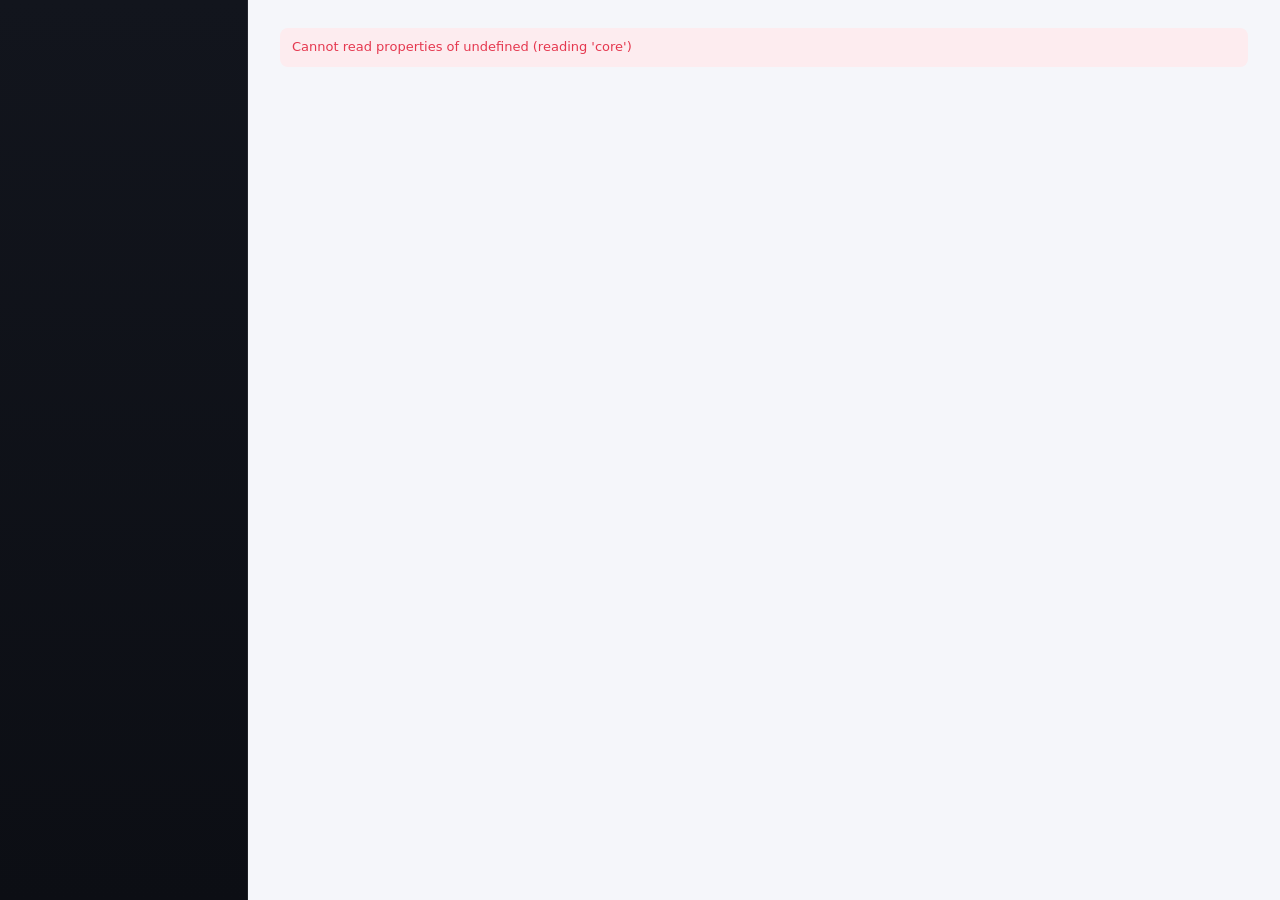
==== commit 4b48aef8: "v0.8.0: new logo and colours, checker + Writing assistant panel, smoother UI - New logo (graphite ti" ====
--- a/ui/index.html
+++ b/ui/index.html
@@ -15,6 +15,7 @@
   <div class="toast-host" id="toasts"></div>
   <script src="i18n.js"></script>
   <script src="common.js"></script>
+  <script src="writing.js"></script>
   <script src="app.js"></script>
 </body>
 </html>
--- a/ui/style.css
+++ b/ui/style.css
@@ -1,67 +1,73 @@
-/* Mnemo – shared styles for the shell and the writing popup. */
+/* Mnemo – shared styles for the shell and the windows. Colours follow the logo: a graphite
+   tile with an M running from cyan and blue (left bubble) through violet to magenta, orange
+   and yellow (right bubble). */
 :root {
-  --bg: #f2f5fb;
+  --bg: #f5f6fa;
   --surface: #ffffff;
-  --surface-2: #eaf0f9;
-  --surface-3: #dae3f1;
-  --border: #d6dfee;
-  --text: #0c1530;
-  --text-2: #46557a;
-  --text-3: #8290ad;
-  --accent: #1d63d6;
-  --accent-2: #13a6d8;
-  --accent-soft: #e2edff;
+  --surface-2: #eef0f6;
+  --surface-3: #e1e5ef;
+  --border: #dde2ec;
+  --text: #0e1220;
+  --text-2: #4a5266;
+  --text-3: #8a92a6;
+  --accent: #2f6bff;
+  --accent-2: #0bb7e6;
+  --accent-soft: #e6eeff;
   --accent-text: #ffffff;
-  --gold: #a87516;
-  --gold-2: #d9a63e;
-  --gold-soft: #fbf0d8;
-  --glow: rgba(29, 99, 214, .18);
-  --side-bg: linear-gradient(180deg, #0b1740 0%, #08112e 100%);
-  --side-text: #c9d6f3;
-  --side-text-2: #7f92bf;
-  --side-hover: rgba(90, 160, 255, .10);
-  --side-active: rgba(56, 198, 244, .14);
-  --side-border: rgba(120, 160, 255, .14);
-  --danger: #d33a4a;
-  --danger-soft: #fdecee;
+  --gold: #e8642c;
+  --gold-2: #c43bd0;
+  --gold-soft: #fbeaf9;
+  --glow: rgba(47, 107, 255, .2);
+  --brand: linear-gradient(110deg, #19e6ff 0%, #2f6bff 30%, #7b4dff 50%, #e14bd8 66%, #ff5a6e 80%, #ff9a2e 92%, #ffd84a 100%);
+  --cool: linear-gradient(135deg, #19d3ff, #2f6bff);
+  --warm: linear-gradient(135deg, #e14bd8, #ff5a6e 55%, #ff9a2e);
+  --side-bg: linear-gradient(180deg, #12151d 0%, #0c0e14 100%);
+  --side-text: #e3e7f0;
+  --side-text-2: #8a92a6;
+  --side-hover: rgba(255, 255, 255, .05);
+  --side-active: rgba(58, 123, 255, .16);
+  --side-border: rgba(255, 255, 255, .08);
+  --danger: #e5384f;
+  --danger-soft: #fdecef;
   --ok: #138a63;
   --ok-soft: #e3f5ee;
-  --warn: #b26a0b;
+  --warn: #b8640b;
   --warn-soft: #fff2de;
   --bubble-in: #ffffff;
-  --bubble-out: #dfeaff;
-  --shadow: 0 1px 2px rgba(10, 25, 70, .06), 0 4px 16px rgba(10, 25, 70, .07);
-  --shadow-lg: 0 12px 40px rgba(10, 25, 70, .22);
+  --bubble-out: #e3ebff;
+  --shadow: 0 1px 2px rgba(14, 18, 32, .06), 0 4px 16px rgba(14, 18, 32, .07);
+  --shadow-lg: 0 12px 40px rgba(14, 18, 32, .22);
   --radius: 12px;
   --radius-sm: 8px;
   --sidebar: 248px;
   --panel: 380px;
-  --serif: "Cinzel", "Trajan Pro", "Palatino Linotype", "Book Antiqua", Georgia, serif;
+  --serif: "Segoe UI Variable Display", "Segoe UI", system-ui, sans-serif;
+  --ease: cubic-bezier(.2, .8, .2, 1);
   color-scheme: light;
 }
 @media (prefers-color-scheme: dark) {
   :root:not([data-theme="light"]) {
-    --bg: #050b1f; --surface: #0b1633; --surface-2: #112043; --surface-3: #1a2c57; --border: #1c2d58;
-    --text: #e8eefc; --text-2: #a5b4d8; --text-3: #6b7ca6; --accent: #3d8bff; --accent-2: #38d0f5;
-    --accent-soft: rgba(61, 139, 255, .16); --gold: #f0c463; --gold-2: #d99a2b; --gold-soft: rgba(240, 196, 99, .14);
-    --glow: rgba(56, 208, 245, .35);
-    --side-bg: linear-gradient(180deg, #081232 0%, #040919 100%); --side-text: #cfdaf5; --side-text-2: #7286b4;
-    --side-hover: rgba(90, 160, 255, .09); --side-active: rgba(56, 208, 245, .13); --side-border: rgba(110, 150, 255, .13);
-    --danger: #ff6474; --danger-soft: rgba(255, 100, 116, .14); --ok: #3fd29b; --ok-soft: rgba(63, 210, 155, .13);
-    --warn: #f2a94c; --warn-soft: rgba(242, 169, 76, .14); --bubble-in: #112043; --bubble-out: #173a78;
+    --bg: #0a0c11; --surface: #12151c; --surface-2: #181c25; --surface-3: #222836; --border: #252b39;
+    --text: #eef1f7; --text-2: #a9b0c1; --text-3: #6d7588; --accent: #3a7bff; --accent-2: #19d3ff;
+    --accent-soft: rgba(58, 123, 255, .16); --gold: #ff9a5c; --gold-2: #e14bd8; --gold-soft: rgba(225, 75, 216, .14);
+    --glow: rgba(25, 211, 255, .28);
+    --side-bg: linear-gradient(180deg, #10131a 0%, #0b0d12 100%); --side-text: #e3e7f0; --side-text-2: #8a92a6;
+    --side-hover: rgba(255, 255, 255, .05); --side-active: rgba(58, 123, 255, .14); --side-border: rgba(255, 255, 255, .08);
+    --danger: #ff5a6e; --danger-soft: rgba(255, 90, 110, .14); --ok: #3fd29b; --ok-soft: rgba(63, 210, 155, .13);
+    --warn: #ffab4a; --warn-soft: rgba(255, 171, 74, .14); --bubble-in: #181c25; --bubble-out: #23306b;
     --shadow: 0 1px 2px rgba(0, 0, 0, .35), 0 4px 18px rgba(0, 0, 0, .3); --shadow-lg: 0 12px 44px rgba(0, 0, 0, .55);
     color-scheme: dark;
   }
 }
 :root[data-theme="dark"] {
-  --bg: #050b1f; --surface: #0b1633; --surface-2: #112043; --surface-3: #1a2c57; --border: #1c2d58;
-  --text: #e8eefc; --text-2: #a5b4d8; --text-3: #6b7ca6; --accent: #3d8bff; --accent-2: #38d0f5;
-  --accent-soft: rgba(61, 139, 255, .16); --gold: #f0c463; --gold-2: #d99a2b; --gold-soft: rgba(240, 196, 99, .14);
-  --glow: rgba(56, 208, 245, .35);
-  --side-bg: linear-gradient(180deg, #081232 0%, #040919 100%); --side-text: #cfdaf5; --side-text-2: #7286b4;
-  --side-hover: rgba(90, 160, 255, .09); --side-active: rgba(56, 208, 245, .13); --side-border: rgba(110, 150, 255, .13);
-  --danger: #ff6474; --danger-soft: rgba(255, 100, 116, .14); --ok: #3fd29b; --ok-soft: rgba(63, 210, 155, .13);
-  --warn: #f2a94c; --warn-soft: rgba(242, 169, 76, .14); --bubble-in: #112043; --bubble-out: #173a78;
+  --bg: #0a0c11; --surface: #12151c; --surface-2: #181c25; --surface-3: #222836; --border: #252b39;
+  --text: #eef1f7; --text-2: #a9b0c1; --text-3: #6d7588; --accent: #3a7bff; --accent-2: #19d3ff;
+  --accent-soft: rgba(58, 123, 255, .16); --gold: #ff9a5c; --gold-2: #e14bd8; --gold-soft: rgba(225, 75, 216, .14);
+  --glow: rgba(25, 211, 255, .28);
+  --side-bg: linear-gradient(180deg, #10131a 0%, #0b0d12 100%); --side-text: #e3e7f0; --side-text-2: #8a92a6;
+  --side-hover: rgba(255, 255, 255, .05); --side-active: rgba(58, 123, 255, .14); --side-border: rgba(255, 255, 255, .08);
+  --danger: #ff5a6e; --danger-soft: rgba(255, 90, 110, .14); --ok: #3fd29b; --ok-soft: rgba(63, 210, 155, .13);
+  --warn: #ffab4a; --warn-soft: rgba(255, 171, 74, .14); --bubble-in: #181c25; --bubble-out: #23306b;
   --shadow: 0 1px 2px rgba(0, 0, 0, .35), 0 4px 18px rgba(0, 0, 0, .3); --shadow-lg: 0 12px 44px rgba(0, 0, 0, .55);
   color-scheme: dark;
 }
@@ -76,7 +82,7 @@
 button, input, select, textarea { font: inherit; color: inherit; }
 svg { width: 16px; height: 16px; flex: none; }
 .empty svg { width: 32px; height: 32px; }
-.panel-head svg { color: var(--gold-2); }
+.panel-head > svg { color: var(--gold-2); }
 a { color: var(--accent); }
 h1, h2, h3 { margin: 0; font-weight: 600; letter-spacing: -.01em; }
 h1 { font-size: 22px; } h2 { font-size: 17px; } h3 { font-size: 14px; }
@@ -102,7 +108,7 @@
 .btn:disabled { opacity: .5; cursor: default; }
 .btn.primary { background: linear-gradient(135deg, var(--accent), var(--accent-2)); color: var(--accent-text); border-color: transparent; box-shadow: 0 2px 12px var(--glow); }
 .btn.primary:hover { filter: brightness(1.08); box-shadow: 0 2px 18px var(--glow); }
-.btn.gold { background: linear-gradient(135deg, var(--gold-2), var(--gold)); color: #1a1000; border-color: transparent; }
+.btn.gold { background: var(--warm); color: #fff; border-color: transparent; }
 .btn.danger { color: var(--danger); }
 .btn.ghost { border-color: transparent; background: transparent; }
 .btn.ghost:hover { background: var(--surface-2); }
@@ -147,6 +153,9 @@
 .svc.zalo { background: #0068ff; }
 .svc.discord { background: #5865f2; }
 .svc.wechat { background: #07c160; }
+.svc.threads { background: #101010; }
+.svc.slack { background: #4a154b; }
+.svc.linkedin { background: #0a66c2; }
 .svc.img { background: #fff; overflow: hidden; box-shadow: inset 0 0 0 1px rgba(0,0,0,.06); }
 .svc.img img { width: 100%; height: 100%; object-fit: contain; display: block; }
 .toast-host { position: fixed; left: calc(var(--sidebar) + 16px); bottom: 16px; display: flex; flex-direction: column; gap: 8px; z-index: 100; max-width: 420px; }
@@ -158,30 +167,102 @@
 /* ---------- shell ---------- */
 #app { display: grid; grid-template-columns: var(--sidebar) 1fr; height: 100vh; }
 #app.panel { grid-template-columns: var(--sidebar) 1fr var(--panel); }
-.sidebar { display: flex; flex-direction: column; gap: 2px; padding: 10px 10px 12px; background: var(--side-bg); color: var(--side-text); border-right: 1px solid var(--side-border); min-height: 0; min-width: 0; overflow: hidden; --surface: #0b1633; }
+#app.right { grid-template-columns: 1fr var(--sidebar); }
+#app.right.panel { grid-template-columns: 1fr var(--panel) var(--sidebar); }
+#app.right .sidebar { order: 3; border-right: 0; border-left: 1px solid var(--side-border); }
+#app.right .panel { order: 2; }
+#app.right .main { order: 1; }
+#app.right .acc-row.active::before { left: auto; right: -4px; }
+#app.right ~ .toast-host { left: 16px; }
+
+/* ---------- account cards: what the archive holds ---------- */
+.acc-stats { display: grid; grid-template-columns: repeat(3, 1fr); gap: 6px; }
+.acc-stats > span { display: flex; flex-direction: column; padding: 6px 8px; border-radius: 8px; background: var(--surface-2); line-height: 1.2; }
+.acc-stats b { font-size: 16px; font-weight: 650; }
+.acc-stats .faint { font-size: 11.5px; }
+
+/* ---------- bar on the top or bottom edge ---------- */
+#app.horiz { grid-template-columns: 1fr; }
+#app.horiz.panel { grid-template-columns: 1fr var(--panel); }
+#app.pos-top { grid-template-rows: var(--sidebar) minmax(0, 1fr); }
+#app.pos-bottom { grid-template-rows: minmax(0, 1fr) var(--sidebar); }
+#app.horiz .sidebar { grid-column: 1 / -1; flex-direction: row; align-items: center; gap: 10px; padding: 0 12px; border-right: 0; min-width: 0; order: 0;
+  background: linear-gradient(90deg, #13161f 0%, #0c0e14 100%); }
+#app.pos-top .sidebar { grid-row: 1; border-bottom: 1px solid var(--side-border); box-shadow: 0 2px 14px rgba(0, 0, 0, .25); }
+#app.pos-bottom .sidebar { grid-row: 2; border-top: 1px solid var(--side-border); box-shadow: 0 -2px 14px rgba(0, 0, 0, .25); }
+#app.pos-top .main, #app.pos-top .panel { grid-row: 2; }
+#app.pos-bottom .main, #app.pos-bottom .panel { grid-row: 1; }
+#app.horiz .main { grid-column: 1; }
+#app.horiz .panel { grid-column: 2; }
+#app.horiz .side-head { flex-direction: row; padding: 0; gap: 8px; flex: none; }
+#app.horiz .side-head .logo { width: 38px; height: 38px; }
+#app.horiz .side-head .brand { min-width: 64px; }
+#app.horiz .side-section { display: none; }
+#app.horiz .accounts { flex-direction: row; align-items: center; flex: 1; min-width: 0; height: 100%; margin: 0; padding: 0 6px;
+  overflow-x: auto; overflow-y: hidden; gap: 6px; border-left: 1px solid var(--side-border); scrollbar-width: none; }
+#app.horiz .accounts::-webkit-scrollbar { display: none; }
+#app.horiz .acc-row { width: auto; min-height: 0; height: 48px; padding: 4px 12px 4px 5px; border-radius: 26px; gap: 8px; flex: none; max-width: 220px; }
+#app.horiz .acc-text { max-width: 132px; }
+#app.horiz .acc-row .pill { margin-left: 2px; }
+#app.horiz.pos-top .acc-row.active::before { left: 18px; right: 18px; top: auto; bottom: -5px; width: auto; height: 3px; }
+#app.horiz.pos-bottom .acc-row.active::before { left: 18px; right: 18px; top: -5px; bottom: auto; width: auto; height: 3px; }
+#app.horiz .acc-row.add .acc-text { display: none; }
+.add-fixed { display: flex; align-items: center; flex: none; }
+#app.horiz .add-fixed .acc-row.add { height: 44px; }
+#app.horiz .acc-row.add { padding: 4px; }
+#app.horiz .side-nav { flex-direction: row; align-items: center; gap: 2px; padding: 0 0 0 10px; margin: 0; border-top: 0; border-left: 1px solid var(--side-border); height: 60%; flex: none; }
+#app.horiz .side-item { width: 38px; height: 38px; padding: 0; justify-content: center; }
+#app.horiz .side-item .side-label { display: none; }
+#app.horiz .side-collapse .chev { font-size: 16px; }
+#app.horiz.compact .sidebar { padding: 0 10px; align-items: center; }
+#app.horiz.compact .side-head { flex-direction: row; padding: 0; }
+#app.horiz.compact .side-head .logo { width: 34px; height: 34px; }
+#app.horiz.compact .acc-row { width: auto; height: 46px; padding: 3px; border-radius: 50%; justify-content: center; }
+#app.horiz.compact .accounts { align-items: center; width: auto; }
+#app.horiz.compact .side-nav { width: auto; }
+#app.horiz ~ .toast-host { left: 16px; }
+#app.pos-bottom ~ .toast-host { bottom: calc(var(--sidebar) + 16px); }
+.sidebar { display: flex; flex-direction: column; gap: 2px; padding: 10px 10px 12px; background: var(--side-bg); color: var(--side-text); border-right: 1px solid var(--side-border); min-height: 0; min-width: 0; overflow: hidden; --surface: #12151c; }
 .side-head { display: flex; align-items: center; gap: 10px; padding: 2px 4px 10px; }
-.side-head .logo { width: 36px; height: 36px; border-radius: 10px; cursor: pointer; flex: none; box-shadow: 0 0 14px rgba(56, 208, 245, .35); }
+.side-head .logo { width: 36px; height: 36px; border-radius: 10px; cursor: pointer; flex: none; box-shadow: 0 0 14px rgba(25, 211, 255, .35); }
+.side-collapse .chev { width: 19px; text-align: center; font-size: 18px; line-height: 1; flex: none; }
+.acc-row.dragging { opacity: .85; background: var(--side-active); box-shadow: 0 6px 20px rgba(0, 0, 0, .45), inset 0 0 0 1px rgba(225, 75, 216, .45); cursor: grabbing; z-index: 2; }
+body.reordering, body.reordering * { cursor: grabbing !important; user-select: none; }
+.app-picker { width: min(640px, 94vw); }
+.app-grid { display: grid; grid-template-columns: repeat(5, 1fr); gap: 10px; }
+.app-tile { display: flex; flex-direction: column; align-items: center; gap: 8px; padding: 14px 6px 12px; border: 1px solid var(--border); border-radius: var(--radius); background: var(--surface-2); cursor: pointer; font-weight: 600; font-size: 13px; transition: border-color .12s, box-shadow .12s, transform .12s; }
+.app-tile:hover { border-color: var(--accent-2); box-shadow: 0 4px 18px var(--glow); transform: translateY(-1px); }
+.app-tile span { white-space: nowrap; overflow: hidden; text-overflow: ellipsis; max-width: 100%; }
 .side-head .brand { display: flex; flex-direction: column; line-height: 1.2; cursor: pointer; min-width: 0; }
-.side-head .brand b { font-family: var(--serif); font-size: 18px; font-weight: 700; letter-spacing: .06em; background: linear-gradient(180deg, #ffe6a3, #e0a93a 60%, #b87c1c); -webkit-background-clip: text; background-clip: text; color: transparent; }
+.side-head .brand b { font-family: var(--serif); font-size: 17px; font-weight: 700; letter-spacing: .01em; line-height: 1.15; background: var(--brand); -webkit-background-clip: text; background-clip: text; color: transparent; }
 .side-head .brand .faint { color: var(--side-text-2); }
 .side-toggle { width: 26px; height: 26px; border-radius: 7px; border: 1px solid var(--side-border); background: transparent; color: var(--side-text-2); cursor: pointer; font-size: 16px; line-height: 1; flex: none; }
 .side-toggle:hover { background: var(--side-hover); color: var(--side-text); }
-.side-section { padding: 4px 8px 4px; font-size: 11px; font-weight: 600; letter-spacing: .04em; text-transform: uppercase; color: var(--gold-2); opacity: .85; }
+.side-section { padding: 4px 8px 4px; font-size: 11px; font-weight: 600; letter-spacing: .04em; text-transform: uppercase; color: var(--side-text-2); opacity: .9; }
 .sidebar .accounts { display: flex; flex-direction: column; gap: 2px; flex: 1; min-height: 0; overflow-y: auto; overflow-x: hidden; margin: 0 -4px; padding: 0 4px; }
 .acc-row { position: relative; display: flex; align-items: center; gap: 10px; width: 100%; min-height: 52px; padding: 6px 8px; border: 0; border-radius: 10px; background: transparent; cursor: pointer; text-align: left; flex: none; }
 .acc-row:hover { background: var(--side-hover); }
-.acc-row.active { background: var(--side-active); box-shadow: inset 0 0 0 1px rgba(56, 208, 245, .18); }
-.acc-row.active::before { content: ""; position: absolute; left: -4px; top: 10px; bottom: 10px; width: 3px; border-radius: 3px; background: linear-gradient(180deg, #ffe08a, #d99a2b); box-shadow: 0 0 8px rgba(240, 196, 99, .7); }
+.acc-row.active { background: var(--side-active); box-shadow: inset 0 0 0 1px rgba(25, 211, 255, .18); }
+.acc-row.active::before { content: ""; position: absolute; left: -4px; top: 10px; bottom: 10px; width: 3px; border-radius: 3px; background: var(--warm); box-shadow: 0 0 8px rgba(225, 75, 216, .7); }
 .acc-avatar { position: relative; flex: none; display: flex; }
 .acc-text { display: flex; flex-direction: column; min-width: 0; flex: 1; line-height: 1.25; }
 .acc-app { font-size: 11.5px; font-weight: 600; color: var(--side-text-2); white-space: nowrap; overflow: hidden; text-overflow: ellipsis; }
 .acc-name { font-size: 13.5px; color: var(--side-text); white-space: nowrap; overflow: hidden; text-overflow: ellipsis; }
-.acc-row.active .acc-app { color: #f0c463; }
+.acc-row.active .acc-app { color: #ff9a5c; }
 .acc-row.active .acc-name { color: #fff; }
-.pill { flex: none; min-width: 22px; height: 20px; padding: 0 7px; border-radius: 10px; background: var(--danger); color: #fff; font-size: 11.5px; font-weight: 700; line-height: 20px; text-align: center; }
-.acc-avatar .count { position: absolute; right: -6px; top: -5px; min-width: 18px; height: 18px; padding: 0 4px; border-radius: 9px; background: var(--danger); color: #fff; font-size: 10.5px; font-weight: 700; line-height: 18px; text-align: center; border: 2px solid #08112e; }
-.add-circle { width: 38px; height: 38px; border-radius: 50%; border: 1.5px dashed var(--side-border); display: flex; align-items: center; justify-content: center; color: var(--side-text-2); }
-.acc-row.add .acc-name { color: var(--side-text-2); }
+.pill { flex: none; display: inline-flex; align-items: center; justify-content: center; min-width: 22px; height: 20px; padding: 0 7px; border-radius: 10px; background: var(--danger); color: #fff; font-size: 11.5px; font-weight: 700; line-height: 1; font-variant-numeric: tabular-nums; }
+.acc-avatar .count { position: absolute; right: -7px; top: -6px; box-sizing: border-box; display: flex; align-items: center; justify-content: center; min-width: 20px; height: 20px; padding: 0 5px; border-radius: 10px; background: var(--danger); color: #fff; font-size: 10.5px; font-weight: 700; line-height: 1; font-variant-numeric: tabular-nums; border: 2px solid #0c0e14; }
+.add-circle { width: 30px; height: 30px; margin: 4px; border-radius: 50%; border: 1px solid var(--side-border); background: rgba(255, 255, 255, .03); display: flex; align-items: center; justify-content: center; color: var(--side-text-2);
+  transition: background-color .16s ease, color .16s ease, border-color .16s ease, transform .16s ease; }
+.add-circle svg { width: 14px; height: 14px; transition: transform .2s ease; }
+.acc-row.add .acc-name { color: var(--side-text-2); font-size: 13px; }
+.acc-row.add:hover .add-circle { border-color: rgba(225, 75, 216, .6); color: #ff9a5c; }
+/* Popover open: the + turns gold (and into an ×). */
+.acc-row.add.on .add-circle { background: var(--warm); border-color: transparent; color: #fff; box-shadow: 0 0 10px rgba(225, 75, 216, .45); }
+.acc-row.add.on .add-circle svg { transform: rotate(45deg); }
+.acc-row.add.on .acc-name { color: #ff9a5c; }
+.acc-row { user-select: none; touch-action: none; }
+.acc-row img { -webkit-user-drag: none; user-drag: none; pointer-events: none; }
 .avatar { position: relative; display: inline-flex; flex: none; }
 .avatar > img, .avatar > .initial { width: 100%; height: 100%; border-radius: 50%; object-fit: cover; display: flex; align-items: center; justify-content: center; color: #fff; font-weight: 600; background: var(--surface-3); }
 .avatar .mini { position: absolute; right: -3px; bottom: -3px; border-radius: 30%; box-shadow: 0 0 0 2px var(--surface); font-weight: 800; letter-spacing: -.04em; }
@@ -189,7 +270,7 @@
 .side-item { position: relative; display: flex; align-items: center; gap: 12px; height: 38px; padding: 0 10px; border: 0; border-radius: 9px; background: transparent; color: var(--side-text-2); cursor: pointer; text-align: left; white-space: nowrap; }
 .side-item:hover { background: var(--side-hover); color: var(--side-text); }
 .side-item.active { background: var(--side-active); color: #fff; font-weight: 600; }
-.side-item.active svg { color: #f0c463; filter: drop-shadow(0 0 4px rgba(240, 196, 99, .6)); }
+.side-item.active svg { color: #ff9a5c; filter: drop-shadow(0 0 4px rgba(225, 75, 216, .6)); }
 .side-item svg { width: 19px; height: 19px; }
 #app.compact .side-label, #app.compact .pill { display: none; }
 #app.compact .sidebar { padding: 10px 8px 12px; align-items: center; }
@@ -204,21 +285,24 @@
 .page-head p { margin: 2px 0 0; }
 .grid { display: grid; gap: 14px; grid-template-columns: repeat(auto-fill, minmax(230px, 1fr)); }
 .svc-card { display: flex; flex-direction: column; gap: 10px; padding: 16px; transition: border-color .15s, box-shadow .15s, transform .15s; }
+.svc-card.off { background: var(--surface-2); border-style: dashed; }
+.svc-card.off > :not(:last-child) { opacity: .5; filter: grayscale(1); }
+.svc-card.off:hover { transform: none; box-shadow: none; border-color: var(--gold-2); }
 .svc-card:hover { border-color: var(--accent); box-shadow: 0 6px 24px var(--glow); transform: translateY(-1px); }
 .svc-card .svc { width: 40px; height: 40px; font-size: 14px; }
-.hero { position: relative; overflow: hidden; display: flex; align-items: center; gap: 20px; padding: 26px 28px; margin-bottom: 22px; border: 1px solid rgba(110, 150, 255, .22);
-  background: radial-gradient(120% 140% at 0% 0%, rgba(56, 208, 245, .22), transparent 55%), radial-gradient(90% 120% at 100% 100%, rgba(240, 196, 99, .14), transparent 60%), linear-gradient(135deg, #0b1a48, #050b1f); color: #e8eefc; }
-.hero img { width: 76px; height: 76px; border-radius: 20px; box-shadow: 0 0 28px rgba(56, 208, 245, .45); }
-.hero h1 { font-family: var(--serif); font-size: 30px; font-weight: 700; letter-spacing: .08em; background: linear-gradient(180deg, #ffe6a3, #e0a93a 60%, #b87c1c); -webkit-background-clip: text; background-clip: text; color: transparent; }
-.hero .slogan { font-size: 15px; color: #a9c8f5; margin-top: 4px; font-style: italic; letter-spacing: .02em; }
-.hero .stat { background: rgba(255, 255, 255, .05); border-radius: 10px; border: 1px solid rgba(110, 150, 255, .18); min-width: 92px; }
-.hero .stat .faint { color: #8ea3d1; }
+.hero { position: relative; overflow: hidden; display: flex; align-items: center; gap: 20px; padding: 26px 28px; margin-bottom: 22px; border: 1px solid rgba(255, 255, 255, .08);
+  background: radial-gradient(120% 140% at 0% 0%, rgba(25, 211, 255, .22), transparent 55%), radial-gradient(90% 120% at 100% 100%, rgba(225, 75, 216, .14), transparent 60%), linear-gradient(135deg, #151926, #0a0c11); color: #e8eefc; }
+.hero img { width: 76px; height: 76px; border-radius: 20px; box-shadow: 0 0 28px rgba(25, 211, 255, .45); }
+.hero h1 { font-family: var(--serif); font-size: 34px; font-weight: 700; letter-spacing: -.01em; line-height: 1.1; background: var(--brand); -webkit-background-clip: text; background-clip: text; color: transparent; }
+.hero .slogan { font-family: var(--serif); font-weight: 500; font-size: 14px; color: #b4bdd2; margin-top: 4px; letter-spacing: .01em; }
+.hero .stat { background: rgba(255, 255, 255, .05); border-radius: 10px; border: 1px solid rgba(255, 255, 255, .08); min-width: 92px; }
+.hero .stat .faint { color: #8a92a6; }
 .hero .stat b { color: #fff; }
 .stat { display: flex; flex-direction: column; gap: 2px; padding: 14px 16px; }
 .stat b { font-size: 22px; font-weight: 650; }
 .section { margin-bottom: 26px; }
 .section > h2 { margin-bottom: 10px; display: flex; align-items: center; gap: 8px; }
-.section > h2::before { content: ""; width: 4px; height: 16px; border-radius: 2px; background: linear-gradient(180deg, var(--gold-2), var(--gold)); }
+.section > h2::before { content: ""; width: 4px; height: 16px; border-radius: 2px; background: var(--warm); }
 .form { display: grid; grid-template-columns: 210px 1fr; gap: 12px 18px; align-items: center; }
 .form > .label { color: var(--text-2); }
 .form .hint { grid-column: 2; margin-top: -6px; font-size: 12px; color: var(--text-3); }
@@ -281,3 +365,63 @@
 .pick-list label { display: flex; align-items: center; gap: 8px; padding: 6px 10px; border-bottom: 1px solid var(--surface-2); cursor: pointer; }
 .modal-back { position: fixed; inset: 0; background: rgba(3, 8, 25, .55); backdrop-filter: blur(2px); display: flex; align-items: center; justify-content: center; z-index: 50; }
 .modal { width: min(520px, 92vw); max-height: 86vh; overflow: auto; padding: 22px; display: flex; flex-direction: column; gap: 14px; }
+
+
+/* ---------- Writing assistant panel ---------- */
+.w-head .w-logo { width: 26px; height: 26px; border-radius: 13px; display: flex; align-items: center; justify-content: center; color: #19d3ff; background: var(--surface-2); box-shadow: inset 0 0 0 2px rgba(25, 211, 255, .5); flex: none; }
+.w-head .w-logo svg { width: 15px; height: 15px; color: inherit !important; }
+.w-sum { display: flex; align-items: center; gap: 14px; }
+.w-ring { position: relative; width: 56px; height: 56px; flex: none; }
+.w-ring svg { width: 56px; height: 56px; transform: rotate(-90deg); }
+.w-ring .arc { transition: stroke-dashoffset .5s var(--ease), stroke .3s; }
+.w-ring.busy svg { animation: w-spin 1s linear infinite; }
+.w-ring b { position: absolute; inset: 0; display: flex; align-items: center; justify-content: center; font-size: 17px; }
+@keyframes w-spin { to { transform: rotate(270deg); } }
+.chip-toggle { height: 28px; padding: 0 12px; border-radius: 14px; border: 1px solid var(--border); background: transparent; color: var(--text-2); cursor: pointer; font-size: 12.5px; transition: background-color .15s, color .15s, border-color .15s; }
+.chip-toggle.on { border-color: var(--gold-2); color: var(--gold-2); background: var(--gold-soft); }
+.w-cats { display: grid; grid-template-columns: repeat(4, 1fr); gap: 6px; }
+.w-cat { position: relative; display: flex; flex-direction: column; align-items: flex-start; gap: 0; padding: 9px 8px 6px; border: 1px solid var(--border); border-radius: 10px; background: transparent; cursor: pointer; color: var(--text-2); font-size: 11.5px; overflow: hidden; transition: border-color .15s, background-color .15s; }
+.w-cat::before { content: ""; position: absolute; left: 10px; right: 10px; top: 0; height: 3px; border-radius: 0 0 3px 3px; background: var(--c); }
+.w-cat b { font-size: 18px; line-height: 1.2; transition: color .2s; }
+.w-cat.on { border-color: var(--c); background: var(--surface-2); }
+.w-tabs { display: flex; gap: 18px; border-bottom: 1px solid var(--border); }
+.w-tabs button { position: relative; padding: 6px 0 8px; border: 0; background: none; color: var(--text-2); cursor: pointer; font-size: 13.5px; }
+.w-tabs button.on { color: var(--text); }
+.w-tabs button.on::after { content: ""; position: absolute; left: 0; right: 0; bottom: -1px; height: 2px; border-radius: 2px; background: var(--warm); }
+.w-item { padding: 10px 12px; border-radius: 10px; background: var(--surface-2); cursor: pointer; display: flex; flex-direction: column; gap: 3px; border: 1px solid transparent; transition: border-color .15s, background-color .15s, opacity .2s, transform .2s var(--ease); }
+.w-item:hover { border-color: var(--border); }
+.w-item.open { border-color: var(--c); }
+.w-item.fresh { animation: w-in .28s var(--ease) both; animation-delay: calc(var(--i) * 30ms); }
+.w-item.leaving { opacity: 0; transform: translateX(12px); pointer-events: none; }
+.w-item del { color: var(--text-3); text-decoration-thickness: 1px; }
+.w-item ins { text-decoration: none; color: var(--text); font-weight: 600; }
+.w-dot { width: 8px; height: 8px; border-radius: 50%; background: var(--c); flex: none; }
+.w-more { display: grid; grid-template-rows: 0fr; transition: grid-template-rows .22s var(--ease); }
+.w-more > * { overflow: hidden; }
+.w-item.open .w-more { grid-template-rows: 1fr; }
+.w-item .w-more { gap: 6px; }
+.w-item.open .w-more > :first-child { margin-top: 6px; }
+@keyframes w-in { from { opacity: 0; transform: translateY(6px); } }
+.w-goals { display: grid; grid-template-columns: 116px 1fr; gap: 8px 10px; align-items: center; }
+.w-word { display: inline-flex; align-items: center; gap: 4px; height: 24px; padding: 0 4px 0 9px; border-radius: 12px; background: var(--surface-2); font-size: 12.5px; }
+.w-word button { all: unset; cursor: pointer; width: 18px; height: 18px; display: flex; align-items: center; justify-content: center; border-radius: 9px; color: var(--text-3); }
+.w-result { animation: w-in .25s var(--ease) both; }
+
+/* ---------- motion and smoothness ----------
+   Only transform and opacity animate; long lists skip off-screen rendering; nothing blurs
+   what is behind it (backdrop blur is costly on every scroll frame). */
+.main.enter > * { animation: page-in .2s var(--ease) both; }
+@keyframes page-in { from { opacity: 0; transform: translateY(6px); } }
+.panel.enter > * { animation: panel-in .22s var(--ease) both; }
+@keyframes panel-in { from { opacity: 0; transform: translateX(14px); } }
+.modal { animation: modal-in .18s var(--ease) both; }
+@keyframes modal-in { from { opacity: 0; transform: translateY(8px) scale(.98); } }
+.modal-back { backdrop-filter: none !important; animation: fade-in .15s ease both; }
+@keyframes fade-in { from { opacity: 0; } }
+.toast { animation: toast-in .2s var(--ease) both; }
+@keyframes toast-in { from { opacity: 0; transform: translateY(8px); } }
+.scroll, .accounts, .panel-body, .messages, .chat-list { overscroll-behavior: contain; }
+.chat-item, .media-item, .hit-item { content-visibility: auto; contain-intrinsic-size: auto 64px; }
+.card, .svc-card { contain: layout paint; }
+.btn, .side-item, .acc-row, .chip, .tile, .app-tile { transition: background-color .14s ease, color .14s ease, border-color .14s ease, box-shadow .14s ease, transform .14s ease, opacity .14s ease; }
+@media (prefers-reduced-motion: reduce) { *, *::before, *::after { animation: none !important; transition: none !important; } }
